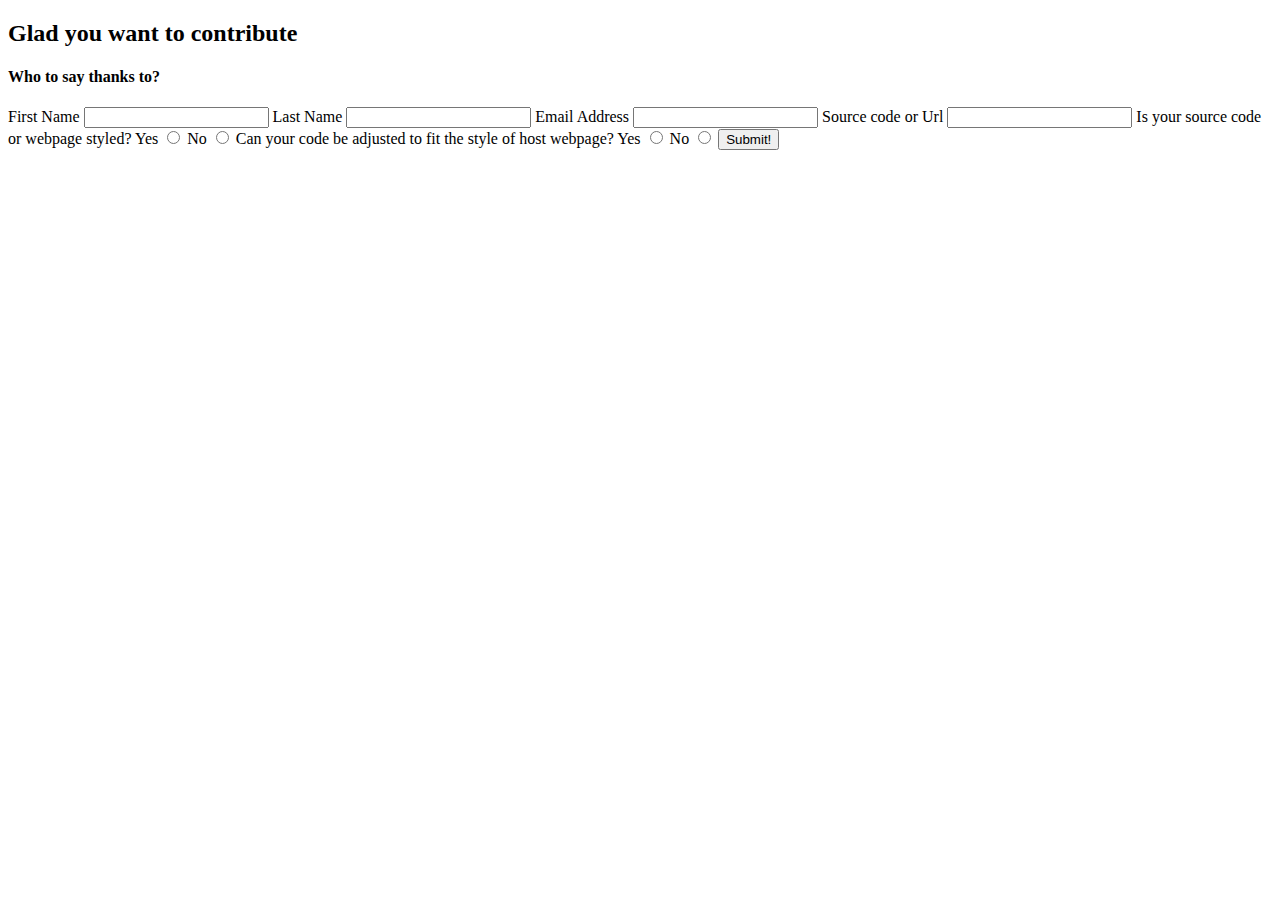
==== html/contribute.html @ 2b9af1ca "feat: adding contribute page" ====
<!DOCTYPE html>
<html lang="en">
<head>
    <meta charset="UTF-8">
    <meta http-equiv="X-UA-Compatible" content="IE=edge">
    <meta name="viewport" content="width=device-width, initial-scale=1.0">
    <title>Atlantis - Contribute </title>
</head>
<body>
    <section class="story_nocap" >
        
        <form method="POST" action="https://formdump.codeinstitute.net/" class="contribute-form">
            <h2> Glad you want to contribute </h2>
            <h4> Who to say thanks to? </h4>
            <label for="fname">First Name</label>
            <input id="fname" name="first_name" type="text" required class="text-input">
            <label for="lname">Last Name</label>
            <input id="lname" name="last_name" type="text" required class="text-input">
            <label for="email">Email Address</label>
            <input type="email" id="email" name="email_address" required class="text-input">
            <label for="source">Source code or Url</label>
            <input type="textarea" id="source" name="source" required class="text-input text-area">
            
            <label> Is your source code or webpage styled? </label>
            <label for="ready"> Yes </label>
            <input type="radio" id="ready" name="ready" value="yes" required>
            <label for="trail"> No </label>
            <input type="radio" id="ready" name="ready" value="no" required>
            
            <label> Can your code be adjusted to fit the style of host webpage? </label>
            <label for="change"> Yes </label>
            <input type="radio" id="change" name="change_permission" value="yes" required>
            <label for="trail"> No </label>
            <input type="radio" id="change" name="change_permission" value="no" required>

            <input class="submit-button" type="submit" value="Submit!">

        </form>
    </section>
    
</body>
</html>
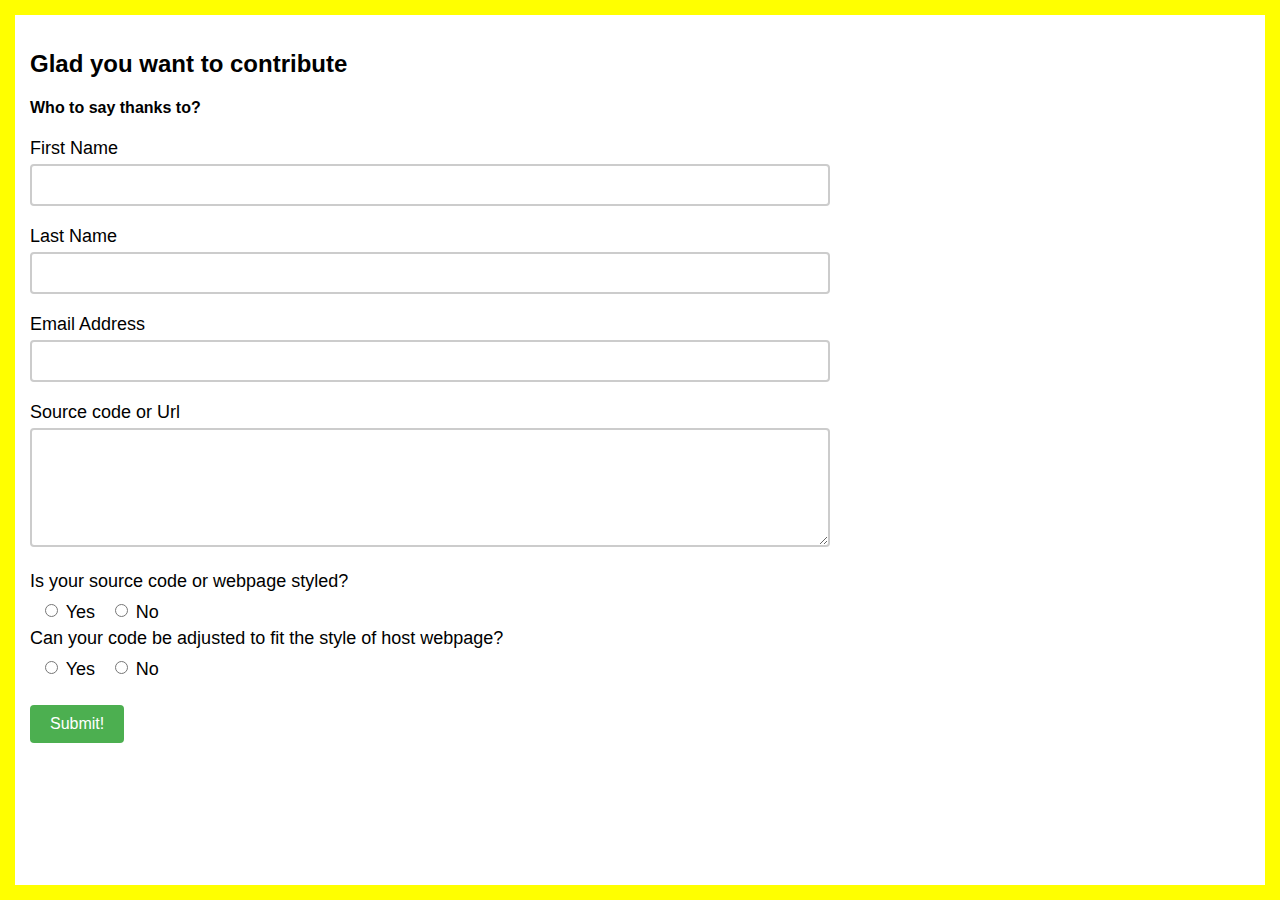
==== commit 6bc4bad5: "style [contribute]: putting all in one column and yes-no-option in one line" ====
--- a/html/contribute.html
+++ b/html/contribute.html
@@ -4,6 +4,7 @@
     <meta charset="UTF-8">
     <meta http-equiv="X-UA-Compatible" content="IE=edge">
     <meta name="viewport" content="width=device-width, initial-scale=1.0">
+    <link rel="stylesheet" href="/assets/css/style.css">
     <title>Atlantis - Contribute </title>
 </head>
 <body>
@@ -19,19 +20,24 @@
             <label for="email">Email Address</label>
             <input type="email" id="email" name="email_address" required class="text-input">
             <label for="source">Source code or Url</label>
-            <input type="textarea" id="source" name="source" required class="text-input text-area">
+            <!-- <input type="textarea" id="source" name="source" required class="text-input text-area"> -->
+            <textarea rows = "5" name = "source" class="text-input">  </textarea>
             
             <label> Is your source code or webpage styled? </label>
-            <label for="ready"> Yes </label>
-            <input type="radio" id="ready" name="ready" value="yes" required>
-            <label for="trail"> No </label>
-            <input type="radio" id="ready" name="ready" value="no" required>
-            
+                <div class="yes-no">
+                <input type="radio" id="ready" name="ready" value="yes" required>
+                <label for="ready"> Yes </label>
+                <input type="radio" id="ready" name="ready" value="no" required>
+                <label for="trail"> No </label>
+            </div>
+
             <label> Can your code be adjusted to fit the style of host webpage? </label>
-            <label for="change"> Yes </label>
-            <input type="radio" id="change" name="change_permission" value="yes" required>
-            <label for="trail"> No </label>
-            <input type="radio" id="change" name="change_permission" value="no" required>
+                <div class="yes-no">
+                <input type="radio" id="change" name="change_permission" value="yes" required>
+                <label for="change"> Yes </label>
+                <input type="radio" id="change" name="change_permission" value="no" required>
+                <label for="trail"> No </label>
+            </div>
 
             <input class="submit-button" type="submit" value="Submit!">
 
--- a/assets/css/style.css
+++ b/assets/css/style.css
@@ -0,0 +1,211 @@
+html {
+    width: 100%;
+    height: 100%;
+}
+
+body {
+    margin: 0;
+    height: auto;
+    font-family: Arial, sans-serif;
+    font-size: 16px;
+}
+/* .content {
+    width: 80vw;
+    position: fixed;
+    margin: 0 0 0 0;
+    top: 450px;
+    /* min-height: calc(100vh - 180px);
+    height: calc(100vh - 180px);
+    /* 70px is the height of the top navigation bar
+    display: flex;
+    justify-content: center;
+    align-items: center;
+} */
+.content {
+    margin: 120px 0 0 0;
+    width: 80vw;
+    height: calc(100vh - 120px - 3em);
+    background-color: rgba(50,200,100,0.2);
+    overflow: clip;
+    /* padding-top: 200px; */
+}
+
+.testcontent {
+    margin: 120px 0 0 0;
+    width: 80vw;
+    height: calc(100vh - 120px - 3em);
+    /* background-color: rgba(50,200,100,0.2); */
+    overflow: clip;
+}
+
+/* .testembedded {
+    width: 100%;
+    height: 100%;
+    background-color: rgba(10, 50, 190, 0.3);
+} */
+
+#emb1 {
+    width: 100%;
+    height: 100%;
+}
+.top-navigation *{
+    margin: 0;
+}
+
+.top-navigation {
+    position: fixed;
+    width: 100vw;
+    background-color: rgba(10, 150, 90, 1);
+    height: 120px;
+    margin: 0;
+    top: 0;
+    border: 0;
+    padding: 5;
+    z-index: 9999;
+}
+
+.partners {
+    position: fixed;
+    top: 120px;
+    right: 0;
+    width: 20vw;
+    /* max-width: 250px; */
+    height: 100%;
+    background-color: #f2f2f2;
+    padding: 0px;
+}
+.partners li {
+    padding: 20px;
+}
+.partners img {
+    width: 10vw;
+}
+
+.captions {
+    width: 20vw;
+    flex: 1;
+    text-align: left top;
+    position: sticky;
+    top: 0;
+}
+
+.story_nocap {
+    width: calc(100vw - 60px);
+    /* height: 98%; */
+    /* height: calc(100% - 60px); */
+    height: calc(100vh - 60px);
+    text-align: left;
+    overflow-y: scroll;
+    border: solid yellow 15px;
+    padding: 15px;
+}
+
+.story {
+    width: 80vw;
+    flex: 4;
+    height: 100vh;
+    text-align: left;
+    overflow-y: scroll;
+    z-index: 2;
+}
+
+.background {
+    margin: 0;
+    padding: 0;
+    position: fixed;
+    top: 0px;
+    opacity: 0.25;
+    width: 100%;
+    /* z-index: 1; */
+    z-index: 9999;
+    pointer-events: none; /* This will allow clicking on elements behind the figure */
+  
+  }
+  
+.background > img {
+    width: 100%;
+    height: auto;
+    z-index: 1;
+  }
+
+
+.grid-container {
+    display: flex;
+    flex-direction: row;
+}
+
+h1,h2,h3,p {
+    opacity: 1;
+}
+footer {
+    height: 3em;
+    width: 80vw;
+}
+
+label {
+    /* width: 80%;*/
+    display: block;
+    margin-bottom: 5px;
+    font-size: 18px;
+} 
+
+.yes-no {
+    display: flex;
+}
+.yes-no > input{
+  display: inline-block;
+  margin: 5px 10px 5px 15px;
+}
+.yes-no > label{
+  display: inline-block;
+  margin: 5px;
+}
+
+.contribute-form input[type="radio"] {
+  display: inline-block;
+  margin-top: 0.5em;
+  margin-right: 0.2em;
+  height: 1em;
+}
+
+input[type=radio] {
+    margin-right: 10px;
+}
+
+.text-input {
+    width: 100%;
+    max-width: 800px;
+    padding: 10px;
+    margin-bottom: 20px;
+    font-size: 16px;
+    border: 2px solid #ccc;
+    border-radius: 4px;
+    box-sizing: border-box;
+}
+
+/* .text-area {
+    height: 150px;
+} */
+
+.submit-button {
+    background-color: #4CAF50;
+    color: white;
+    border: none;
+    padding: 10px 20px;
+    text-align: center;
+    text-decoration: none;
+    display: inline-block;
+    font-size: 16px;
+    margin-top: 20px;
+    cursor: pointer;
+    border-radius: 4px;
+}
+
+/* Styles for desktop devices */
+@media screen and (min-width: 992px) {}
+
+/* Styles for tablet devices */
+@media screen and (min-width: 768px) and (max-width: 991px) {}
+
+/* Styles for mobile devices */
+@media screen and (max-width: 767px) {}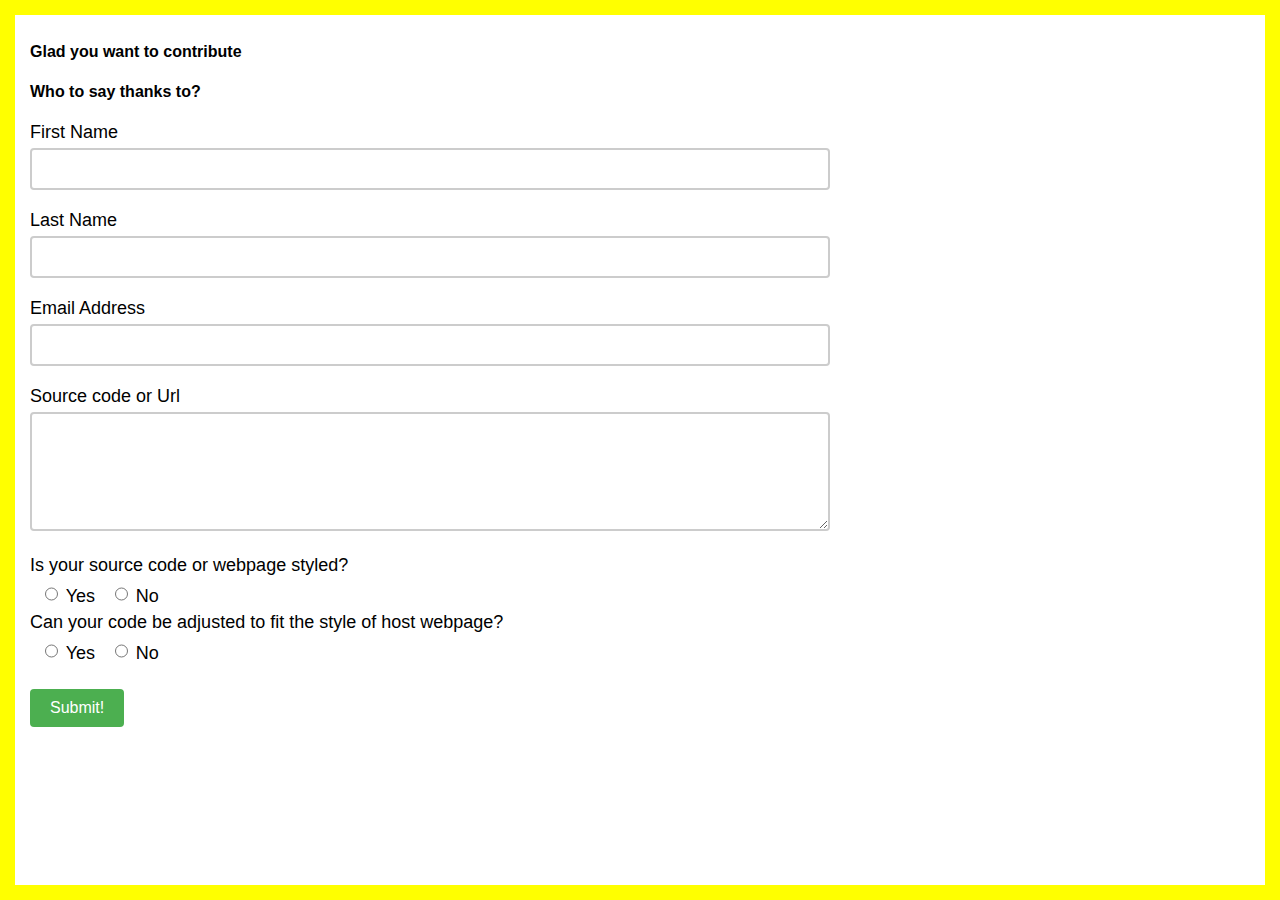
==== commit f735354f: "fix: according to w3c validator" ====
--- a/html/contribute.html
+++ b/html/contribute.html
@@ -21,22 +21,22 @@
             <input type="email" id="email" name="email_address" required class="text-input">
             <label for="source">Source code or Url</label>
             <!-- <input type="textarea" id="source" name="source" required class="text-input text-area"> -->
-            <textarea rows = "5" name = "source" class="text-input">  </textarea>
+            <textarea rows = "5" id="source" name = "source" class="text-input">  </textarea>
             
             <label> Is your source code or webpage styled? </label>
                 <div class="yes-no">
                 <input type="radio" id="ready" name="ready" value="yes" required>
                 <label for="ready"> Yes </label>
-                <input type="radio" id="ready" name="ready" value="no" required>
-                <label for="trail"> No </label>
+                <input type="radio" id="ready2" name="ready" value="no" required>
+                <label for="ready2"> No </label>
             </div>
 
             <label> Can your code be adjusted to fit the style of host webpage? </label>
                 <div class="yes-no">
                 <input type="radio" id="change" name="change_permission" value="yes" required>
                 <label for="change"> Yes </label>
-                <input type="radio" id="change" name="change_permission" value="no" required>
-                <label for="trail"> No </label>
+                <input type="radio" id="change2" name="change_permission" value="no" required>
+                <label for="change2"> No </label>
             </div>
 
             <input class="submit-button" type="submit" value="Submit!">
--- a/assets/css/style.css
+++ b/assets/css/style.css
@@ -9,18 +9,7 @@
     font-family: Arial, sans-serif;
     font-size: 16px;
 }
-/* .content {
-    width: 80vw;
-    position: fixed;
-    margin: 0 0 0 0;
-    top: 450px;
-    /* min-height: calc(100vh - 180px);
-    height: calc(100vh - 180px);
-    /* 70px is the height of the top navigation bar
-    display: flex;
-    justify-content: center;
-    align-items: center;
-} */
+
 .content {
     margin: 120px 0 0 0;
     width: 80vw;
@@ -30,20 +19,10 @@
     /* padding-top: 200px; */
 }
 
-.testcontent {
-    margin: 120px 0 0 0;
-    width: 80vw;
-    height: calc(100vh - 120px - 3em);
-    /* background-color: rgba(50,200,100,0.2); */
-    overflow: clip;
-}
-
-/* .testembedded {
-    width: 100%;
-    height: 100%;
-    background-color: rgba(10, 50, 190, 0.3);
-} */
-
+.story_01, .home {
+    background-color: #f2f2f2;
+    color:rgb(0, 0, 0);
+}
 #emb1 {
     width: 100%;
     height: 100%;
@@ -53,46 +32,86 @@
 }
 
 .top-navigation {
-    position: fixed;
-    width: 100vw;
-    background-color: rgba(10, 150, 90, 1);
-    height: 120px;
-    margin: 0;
-    top: 0;
-    border: 0;
-    padding: 5;
-    z-index: 9999;
-}
+  position: fixed;
+  width: 100vw;
+  background-color: rgba(10, 150, 90, 1);
+  height: 100px;
+  margin: 0;
+  top: 0;
+  border: 0;
+  padding: 5px;
+  z-index: 9999;
+  display: flex;
+  justify-content: space-between;
+  align-items: center;
+  padding: 10px;
+}
+
+.top-navigation h1 {
+  margin: 0;
+  font-size: 32px;
+  text-align: center;
+  flex: 2;
+}
+
+.top-buttons {
+  margin: 0;
+  padding: 0;
+  display: flex;
+  justify-content: space-evenly;
+  align-items: center;
+  flex: 3;
+}
+
+.top-navigation button {
+  list-style: none;
+}
+
+.choice__button {
+  background: none;
+  border: none;
+  font-size: 20px;
+  font-weight: bold;
+  color: #fff;
+  cursor: pointer;
+}
+
+.choice__button:hover {
+  text-decoration: underline;
+}
+
 
 .partners {
     position: fixed;
     top: 120px;
     right: 0;
-    width: 20vw;
+    width: 16vw;
     /* max-width: 250px; */
     height: 100%;
-    background-color: #f2f2f2;
-    padding: 0px;
-}
-.partners li {
+    background-color: #e1e1e1;
+    padding: 2vw;
+    text-align: left;
+}
+.partners a {
     padding: 20px;
-}
-.partners img {
-    width: 10vw;
+    height: 6em;
+    /*! width: 101em; */
+    display: block;
+}
+.partners img, .partners svg {
+    width: 90%;
+    height: auto;
 }
 
 .captions {
     width: 20vw;
     flex: 1;
-    text-align: left top;
     position: sticky;
     top: 0;
 }
 
 .story_nocap {
     width: calc(100vw - 60px);
-    /* height: 98%; */
-    /* height: calc(100% - 60px); */
     height: calc(100vh - 60px);
     text-align: left;
     overflow-y: scroll;
@@ -114,11 +133,11 @@
     padding: 0;
     position: fixed;
     top: 0px;
-    opacity: 0.25;
+    opacity: 0.2;
     width: 100%;
     /* z-index: 1; */
     z-index: 9999;
-    pointer-events: none; /* This will allow clicking on elements behind the figure */
+    pointer-events: none; /* This will allow scrolling on elements behind the figure */
   
   }
   
@@ -201,11 +220,70 @@
     border-radius: 4px;
 }
 
+.story_position {
+    padding: 20px;
+}
 /* Styles for desktop devices */
-@media screen and (min-width: 992px) {}
+@media screen and (min-width: 1001px) {
+  h1, h2, h3, h4, h5, h6, p, li, footer {
+    font-size: 16px;
+  }
+}
+
+/* Styles for small mobile devices */
+@media screen and (max-width: 500px) {
+  h1, h2, h3, h4, h5, h6, p, li, footer {
+    font-size: 10px;
+  }
+}
+
+/* Styles for small tablets and mobile devices */
+@media screen and (max-width: 800px) {
+  h1, h2, h3, h4, h5, h6, p, li, footer {
+    font-size: 11.5px;
+  }
+
+  .partners {
+    width: 18vw;
+    padding: 1vw;
+  }
+
+  .partners a {
+    padding: 1px;
+  }
+
+  .story_position {
+    padding: 2px;
+}
+}
 
 /* Styles for tablet devices */
-@media screen and (min-width: 768px) and (max-width: 991px) {}
+@media screen and (min-width: 768px) and (max-width: 1000px) {
+  h1, h2, h3, h4, h5, h6, p, li, footer {
+    font-size: 14.5px;
+  }
+  .story_position {
+    padding: 12px;
+}
+}
 
 /* Styles for mobile devices */
-@media screen and (max-width: 767px) {}+@media screen and (min-width: 501px) and (max-width: 767px) {
+  h1, h2, h3, h4, h5, h6, p, li, footer {
+    font-size: 13px;
+  }
+  .partners {
+    width: 18vw;
+    padding: 1vw;
+  }
+
+  .partners a {
+    padding: 10px;
+  }
+  .story {
+    padding: 20px;
+  }
+  .story_position {
+    padding: 8px;
+}
+}
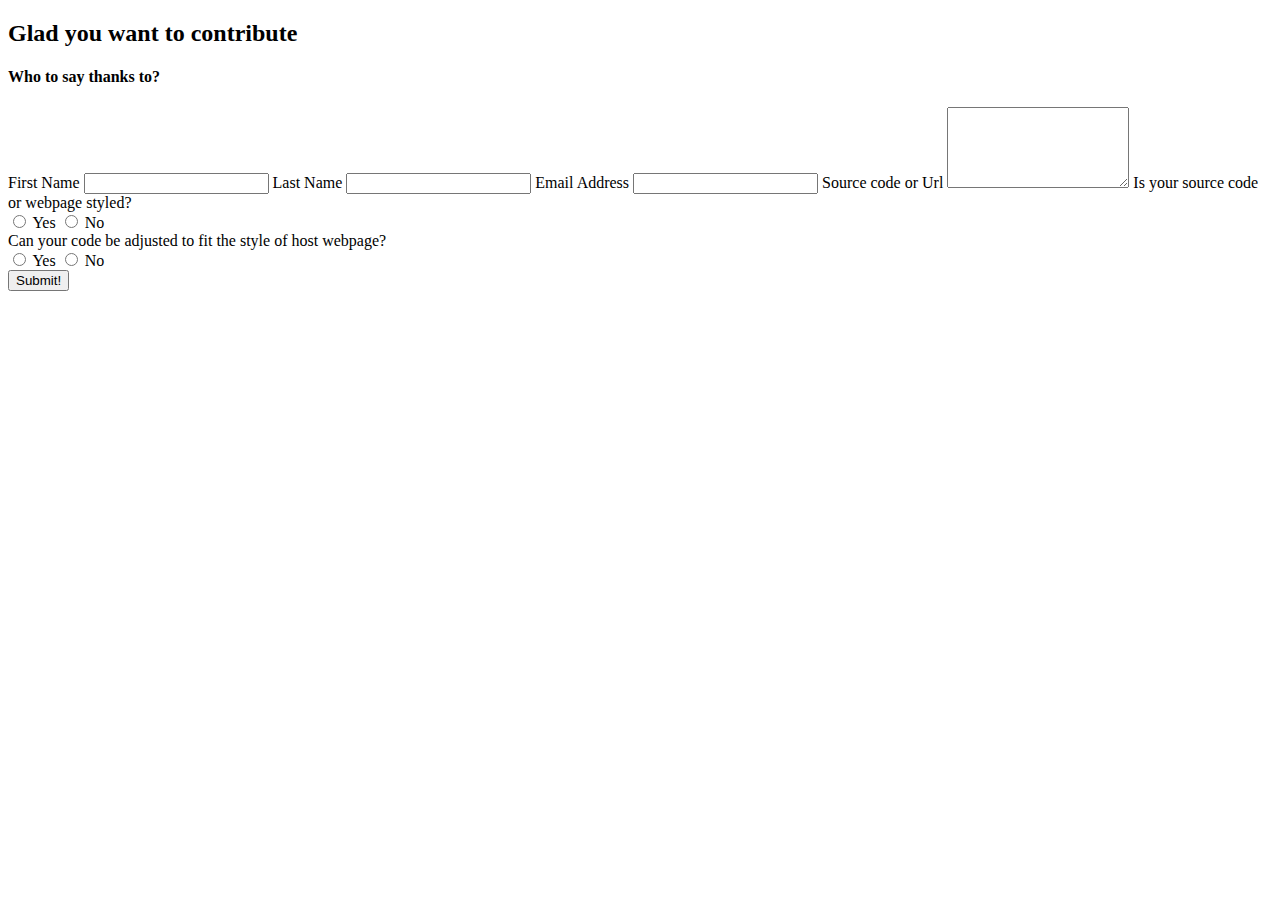
==== commit 54546b0d: "fix: remove '/' of linked style sheet" ====
--- a/html/contribute.html
+++ b/html/contribute.html
@@ -4,7 +4,7 @@
     <meta charset="UTF-8">
     <meta http-equiv="X-UA-Compatible" content="IE=edge">
     <meta name="viewport" content="width=device-width, initial-scale=1.0">
-    <link rel="stylesheet" href="/assets/css/style.css">
+    <link rel="stylesheet" href="assets/css/style.css">
     <title>Atlantis - Contribute </title>
 </head>
 <body>
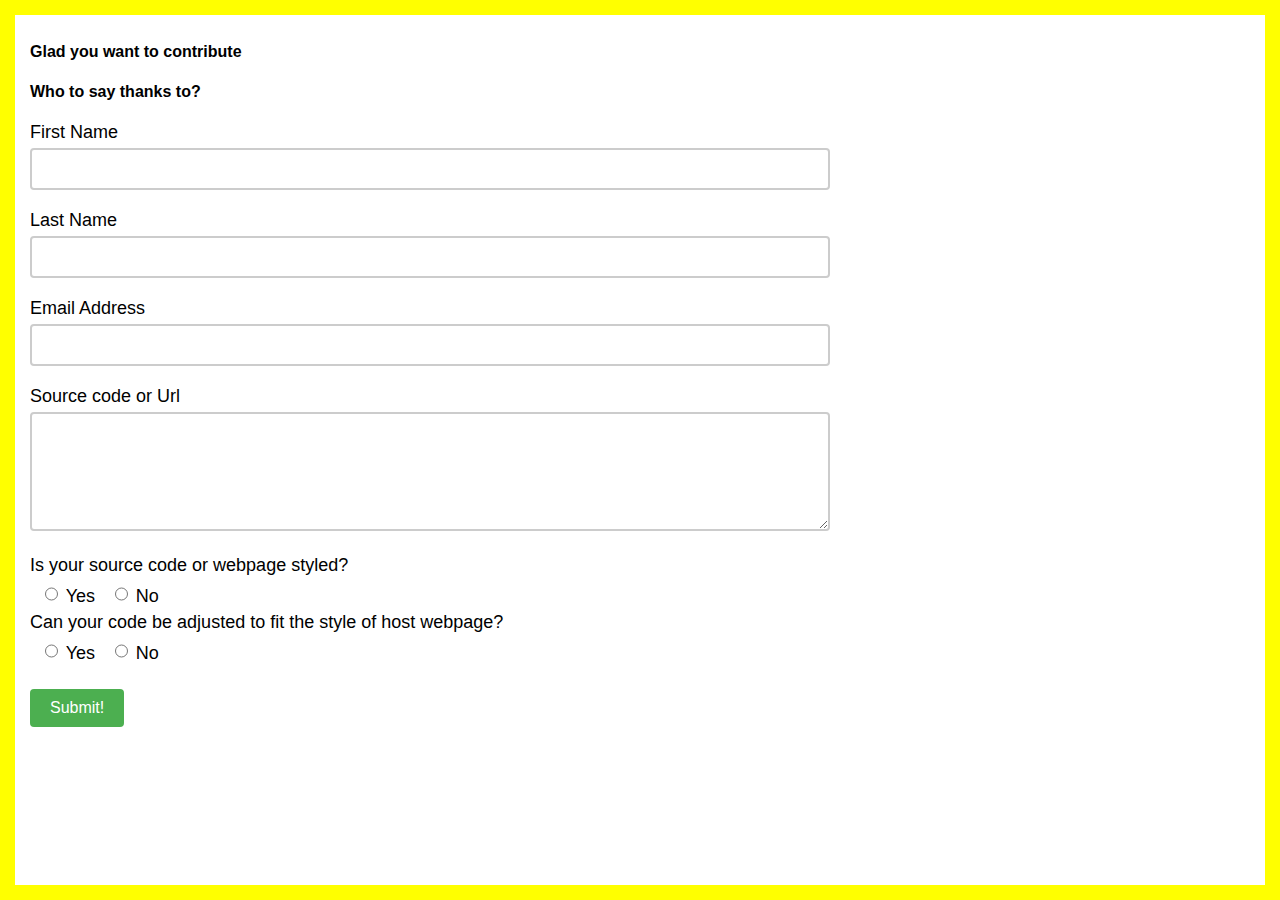
==== commit 145c7275: "fix[git pages]: just for git pages" ====
--- a/html/contribute.html
+++ b/html/contribute.html
@@ -4,7 +4,7 @@
     <meta charset="UTF-8">
     <meta http-equiv="X-UA-Compatible" content="IE=edge">
     <meta name="viewport" content="width=device-width, initial-scale=1.0">
-    <link rel="stylesheet" href="assets/css/style.css">
+    <link rel="stylesheet" href="../assets/css/style.css">
     <title>Atlantis - Contribute </title>
 </head>
 <body>
--- a/assets/css/style.css
+++ b/assets/css/style.css
@@ -0,0 +1,289 @@
+html {
+    width: 100%;
+    height: 100%;
+}
+
+body {
+    margin: 0;
+    height: auto;
+    font-family: Arial, sans-serif;
+    font-size: 16px;
+}
+
+.content {
+    margin: 120px 0 0 0;
+    width: 80vw;
+    height: calc(100vh - 120px - 3em);
+    background-color: rgba(50,200,100,0.2);
+    overflow: clip;
+    /* padding-top: 200px; */
+}
+
+.story_01, .home {
+    background-color: #f2f2f2;
+    color:rgb(0, 0, 0);
+}
+#emb1 {
+    width: 100%;
+    height: 100%;
+}
+.top-navigation *{
+    margin: 0;
+}
+
+.top-navigation {
+  position: fixed;
+  width: 100vw;
+  background-color: rgba(10, 150, 90, 1);
+  height: 100px;
+  margin: 0;
+  top: 0;
+  border: 0;
+  padding: 5px;
+  z-index: 9999;
+  display: flex;
+  justify-content: space-between;
+  align-items: center;
+  padding: 10px;
+}
+
+.top-navigation h1 {
+  margin: 0;
+  font-size: 32px;
+  text-align: center;
+  flex: 2;
+}
+
+.top-buttons {
+  margin: 0;
+  padding: 0;
+  display: flex;
+  justify-content: space-evenly;
+  align-items: center;
+  flex: 3;
+}
+
+.top-navigation button {
+  list-style: none;
+}
+
+.choice__button {
+  background: none;
+  border: none;
+  font-size: 20px;
+  font-weight: bold;
+  color: #fff;
+  cursor: pointer;
+}
+
+.choice__button:hover {
+  text-decoration: underline;
+}
+
+
+.partners {
+    position: fixed;
+    top: 120px;
+    right: 0;
+    width: 16vw;
+    /* max-width: 250px; */
+    height: 100%;
+    background-color: #e1e1e1;
+    padding: 2vw;
+    text-align: left;
+}
+.partners a {
+    padding: 20px;
+    height: 6em;
+    /*! width: 101em; */
+    display: block;
+}
+.partners img, .partners svg {
+    width: 90%;
+    height: auto;
+}
+
+.captions {
+    width: 20vw;
+    flex: 1;
+    position: sticky;
+    top: 0;
+}
+
+.story_nocap {
+    width: calc(100vw - 60px);
+    height: calc(100vh - 60px);
+    text-align: left;
+    overflow-y: scroll;
+    border: solid yellow 15px;
+    padding: 15px;
+}
+
+.story {
+    width: 80vw;
+    flex: 4;
+    height: 100vh;
+    text-align: left;
+    overflow-y: scroll;
+    z-index: 2;
+}
+
+.background {
+    margin: 0;
+    padding: 0;
+    position: fixed;
+    top: 0px;
+    opacity: 0.2;
+    width: 100%;
+    /* z-index: 1; */
+    z-index: 9999;
+    pointer-events: none; /* This will allow scrolling on elements behind the figure */
+  
+  }
+  
+.background > img {
+    width: 100%;
+    height: auto;
+    z-index: 1;
+  }
+
+
+.grid-container {
+    display: flex;
+    flex-direction: row;
+}
+
+h1,h2,h3,p {
+    opacity: 1;
+}
+footer {
+    height: 3em;
+    width: 80vw;
+}
+
+label {
+    /* width: 80%;*/
+    display: block;
+    margin-bottom: 5px;
+    font-size: 18px;
+} 
+
+.yes-no {
+    display: flex;
+}
+.yes-no > input{
+  display: inline-block;
+  margin: 5px 10px 5px 15px;
+}
+.yes-no > label{
+  display: inline-block;
+  margin: 5px;
+}
+
+.contribute-form input[type="radio"] {
+  display: inline-block;
+  margin-top: 0.5em;
+  margin-right: 0.2em;
+  height: 1em;
+}
+
+input[type=radio] {
+    margin-right: 10px;
+}
+
+.text-input {
+    width: 100%;
+    max-width: 800px;
+    padding: 10px;
+    margin-bottom: 20px;
+    font-size: 16px;
+    border: 2px solid #ccc;
+    border-radius: 4px;
+    box-sizing: border-box;
+}
+
+/* .text-area {
+    height: 150px;
+} */
+
+.submit-button {
+    background-color: #4CAF50;
+    color: white;
+    border: none;
+    padding: 10px 20px;
+    text-align: center;
+    text-decoration: none;
+    display: inline-block;
+    font-size: 16px;
+    margin-top: 20px;
+    cursor: pointer;
+    border-radius: 4px;
+}
+
+.story_position {
+    padding: 20px;
+}
+/* Styles for desktop devices */
+@media screen and (min-width: 1001px) {
+  h1, h2, h3, h4, h5, h6, p, li, footer {
+    font-size: 16px;
+  }
+}
+
+/* Styles for small mobile devices */
+@media screen and (max-width: 500px) {
+  h1, h2, h3, h4, h5, h6, p, li, footer {
+    font-size: 10px;
+  }
+}
+
+/* Styles for small tablets and mobile devices */
+@media screen and (max-width: 800px) {
+  h1, h2, h3, h4, h5, h6, p, li, footer {
+    font-size: 11.5px;
+  }
+
+  .partners {
+    width: 18vw;
+    padding: 1vw;
+  }
+
+  .partners a {
+    padding: 1px;
+  }
+
+  .story_position {
+    padding: 2px;
+}
+}
+
+/* Styles for tablet devices */
+@media screen and (min-width: 768px) and (max-width: 1000px) {
+  h1, h2, h3, h4, h5, h6, p, li, footer {
+    font-size: 14.5px;
+  }
+  .story_position {
+    padding: 12px;
+}
+}
+
+/* Styles for mobile devices */
+@media screen and (min-width: 501px) and (max-width: 767px) {
+  h1, h2, h3, h4, h5, h6, p, li, footer {
+    font-size: 13px;
+  }
+  .partners {
+    width: 18vw;
+    padding: 1vw;
+  }
+
+  .partners a {
+    padding: 10px;
+  }
+  .story {
+    padding: 20px;
+  }
+  .story_position {
+    padding: 8px;
+}
+}
